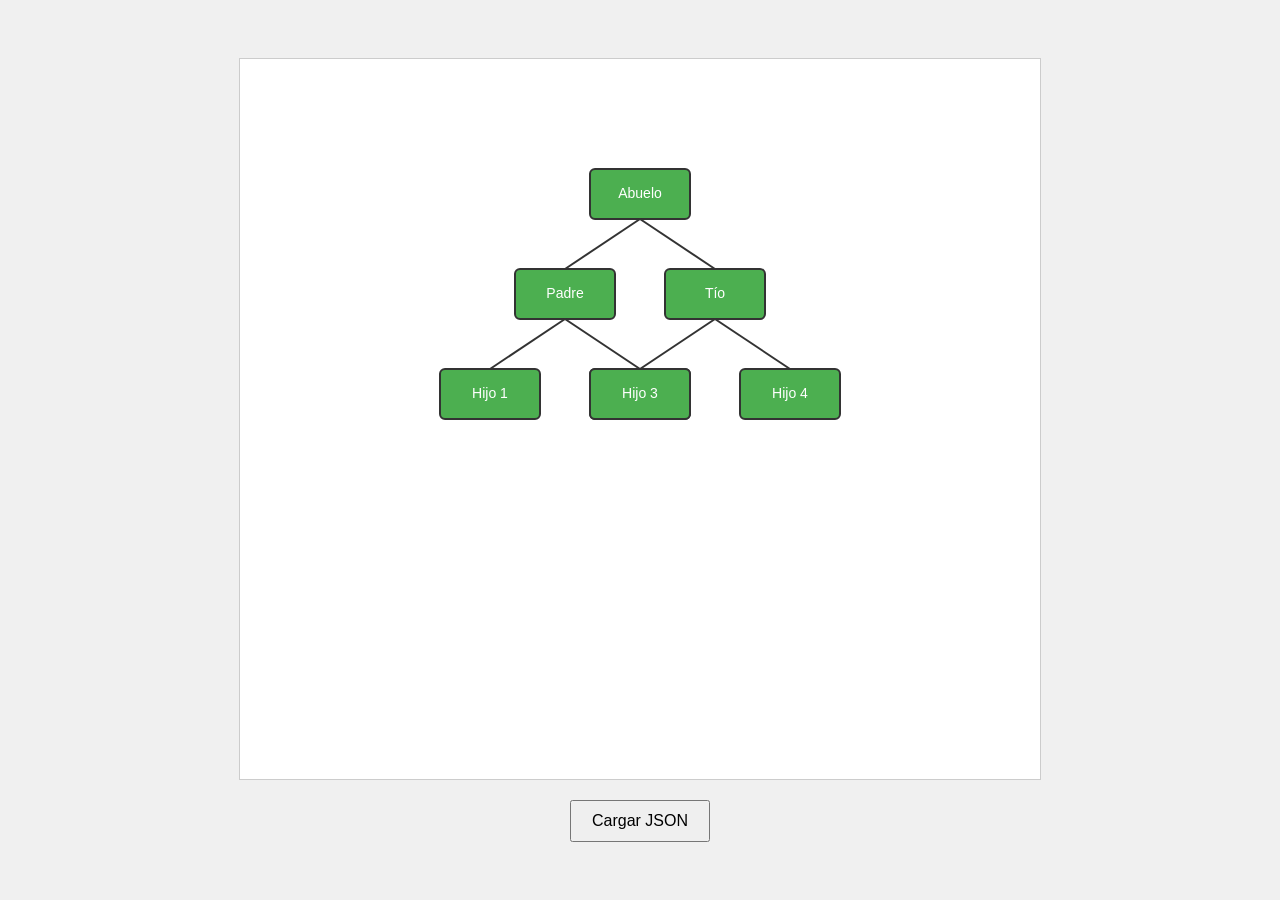
==== index.html @ f8d3c9ef "Add files via upload" ====
<!DOCTYPE html>
<html lang="es">
<head>
  <meta charset="UTF-8">
  <meta name="viewport" content="width=device-width, initial-scale=1.0">
  <title>Árbol Genealógico con Panning y Zoom</title>
  <link rel="stylesheet" href="css/style.css">
 
</head>
<body>
  <div class="tree-container">
    <svg id="tree-svg" viewBox="0 0 800 600" preserveAspectRatio="xMidYMid meet"></svg>
  </div>
  <button id="load-json">Cargar JSON</button>

<script src="js/funciones.js"></script>
</body>
</html>
---- css/style.css ----
body {
  margin: 0;
  padding: 0;
  display: flex;
  flex-direction: column;
  justify-content: center;
  align-items: center;
  height: 100vh;
  background-color: #f0f0f0;
}
.tree-container {
  width: 90%;
  max-width: 800px;
  height: 80vh;
  border: 1px solid #ccc;
  background-color: #fff;
  overflow: hidden;
  position: relative;
}
svg {
  width: 100%;
  height: 100%;
}
rect {
  fill: #4CAF50;
  stroke: #333;
  stroke-width: 2;
  cursor: move;
}
text {
  font-family: Arial, sans-serif;
  font-size: 14px;
  fill: #fff;
  text-anchor: middle;
  dominant-baseline: middle;
  pointer-events: none;
}
line {
  stroke: #333;
  stroke-width: 2;
}
button {
  margin-top: 20px;
  padding: 10px 20px;
  font-size: 16px;
  cursor: pointer;
}
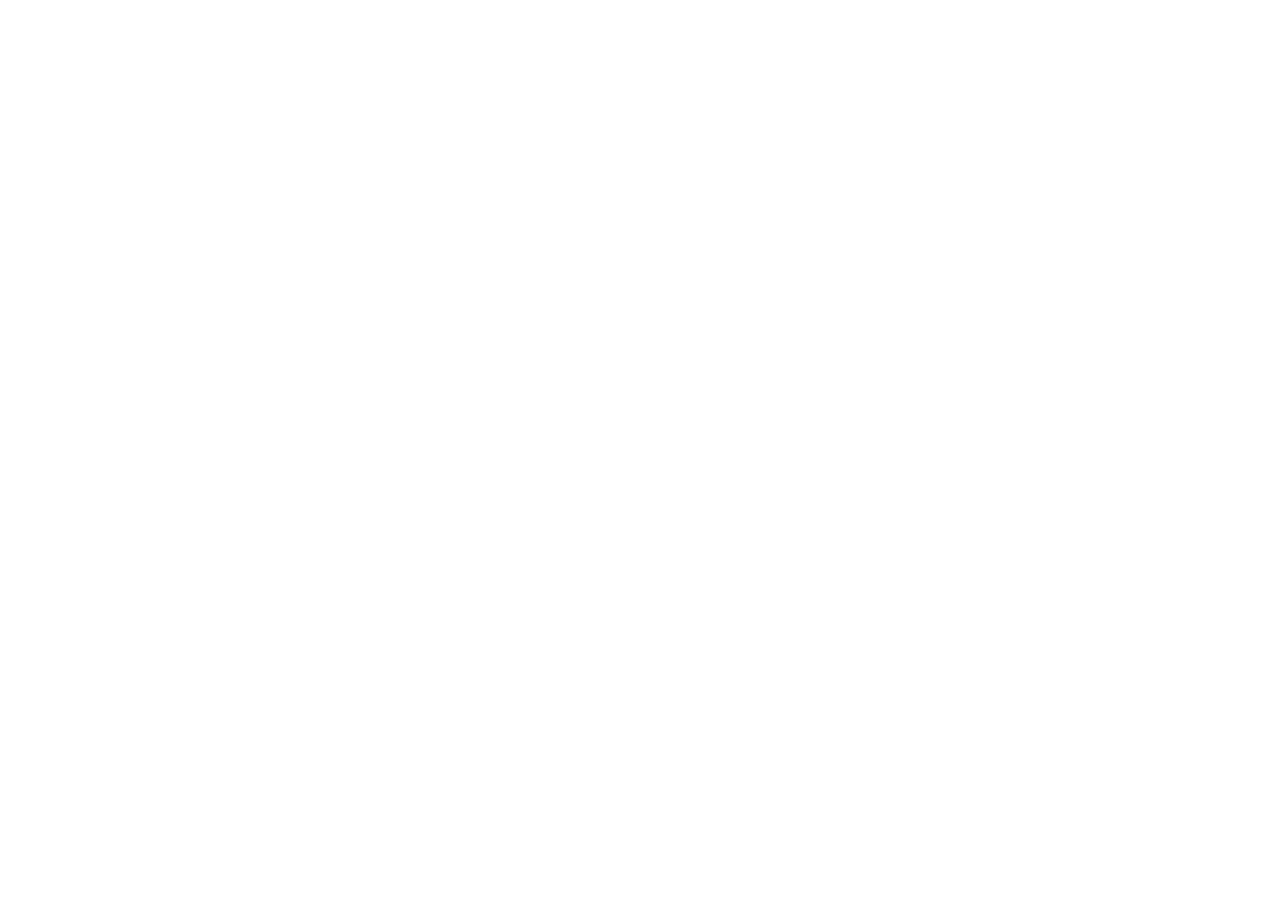
==== commit c6683497: "Añadí librería d3.js y la base para comenzar a crear el árbol" ====
--- a/index.html
+++ b/index.html
@@ -1,18 +1,106 @@
 <!DOCTYPE html>
 <html lang="es">
 <head>
-  <meta charset="UTF-8">
-  <meta name="viewport" content="width=device-width, initial-scale=1.0">
-  <title>Árbol Genealógico con Panning y Zoom</title>
-  <link rel="stylesheet" href="css/style.css">
- 
+    <meta charset="UTF-8">
+    <meta name="viewport" content="width=device-width, initial-scale=1.0">
+    <title>Ejemplo de Árbol con D3.js</title>
+    <script src="https://d3js.org/d3.v7.min.js"></script>
+    <style>
+        body {
+            font-family: sans-serif;
+        }
+    </style>
 </head>
 <body>
-  <div class="tree-container">
-    <svg id="tree-svg" viewBox="0 0 800 600" preserveAspectRatio="xMidYMid meet"></svg>
-  </div>
-  <button id="load-json">Cargar JSON</button>
+    <div id="tree-container"></div>
+    <script>
+        // Datos del árbol
+        const data = {
+            name: "Raíz",
+            children: [
+                {
+                    name: "Hijo 1",
+                    children: [
+                        { name: "Nieto 1" },
+                        { name: "Nieto 2" }
+                    ]
+                },
+                {
+                    name: "Hijo 2",
+                    children: [
+                        { name: "Nieto 3" },
+                        { name: "Nieto 4" }
+                    ]
+                }
+            ]
+        };
 
-<script src="js/funciones.js"></script>
+        // Función para crear el árbol
+        function createTree(data) {
+            const width = 928;
+
+            const root = d3.hierarchy(data);
+            const dx = 10;
+            const dy = width / (root.height + 1);
+
+            const tree = d3.tree().nodeSize([dx, dy]);
+
+            root.sort((a, b) => d3.ascending(a.data.name, b.data.name));
+            tree(root);
+
+            let x0 = Infinity;
+            let x1 = -x0;
+            root.each(d => {
+                if (d.x > x1) x1 = d.x;
+                if (d.x < x0) x0 = d.x;
+            });
+
+            const height = x1 - x0 + dx * 2;
+
+            const svg = d3.create("svg")
+                .attr("width", width)
+                .attr("height", height)
+                .attr("viewBox", [-dy / 3, x0 - dx, width, height])
+                .attr("style", "max-width: 100%; height: auto; font: 10px sans-serif;");
+
+            const link = svg.append("g")
+                .attr("fill", "none")
+                .attr("stroke", "#555")
+                .attr("stroke-opacity", 0.4)
+                .attr("stroke-width", 1.5)
+                .selectAll()
+                .data(root.links())
+                .join("path")
+                .attr("d", d3.linkHorizontal()
+                    .x(d => d.y)
+                    .y(d => d.x));
+
+            const node = svg.append("g")
+                .attr("stroke-linejoin", "round")
+                .attr("stroke-width", 3)
+                .selectAll()
+                .data(root.descendants())
+                .join("g")
+                .attr("transform", d => `translate(${d.y},${d.x})`);
+
+            node.append("circle")
+                .attr("fill", d => d.children ? "#555" : "#999")
+                .attr("r", 2.5);
+
+            node.append("text")
+                .attr("dy", "0.31em")
+                .attr("x", d => d.children ? -6 : 6)
+                .attr("text-anchor", d => d.children ? "end" : "start")
+                .text(d => d.data.name)
+                .attr("stroke", "white")
+                .attr("paint-order", "stroke");
+
+            return svg.node();
+        }
+
+        // Agregar el árbol al contenedor
+        const treeContainer = d3.select("#tree-container");
+        treeContainer.append(() => createTree(data));
+    </script>
 </body>
-</html>+</html>
